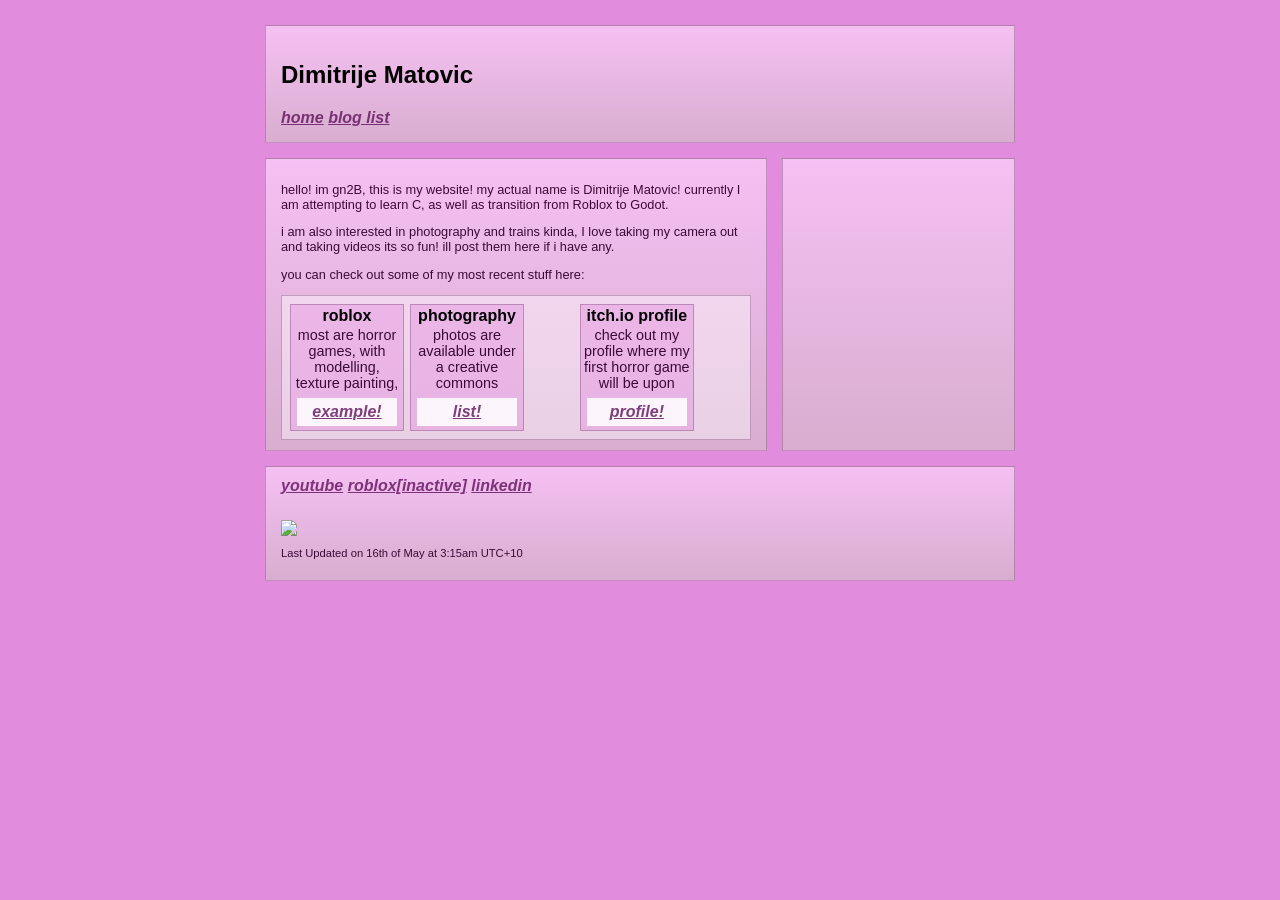
==== index.html @ ca8eb086 "added comments box" ====
<!DOCTYPE html>
<html lang="en">
<head>
  <meta charset="utf-8">
  <title>gn2b page</title>
  <link href="/css/homePage.css" rel="stylesheet"/>
</head>
	<!-- Google tag (gtag.js) -->
<script async src="https://www.googletagmanager.com/gtag/js?id=G-HTG90B58VC"></script>
<script>
  window.dataLayer = window.dataLayer || [];
  function gtag(){dataLayer.push(arguments);}
  gtag('js', new Date());

  gtag('config', 'G-HTG90B58VC');
  
</script>
<script src="https://giscus.app/client.js"
        data-repo="gn2Bcool/.well-known"
        data-repo-id="R_kgDOMd6pdQ"
        data-category="General"
        data-category-id="DIC_kwDOMd6pdc4C92sR"
        data-mapping="title"
        data-strict="0"
        data-reactions-enabled="0"
        data-emit-metadata="0"
        data-input-position="top"
        data-theme="catppuccin_latte"
        data-lang="en"
        crossorigin="anonymous"
        async>
</script>
<body>
	<div class="navbar">
		<h2>Dimitrije Matovic</h2>
		<a class="navbarButtons" href="index.html">home</a>
		<a class="navbarButtons" href="blogs.html">blog list</a>
		<!-- <a class="navbarButtons" href="productsandservices.html">Products and Services</a> -->
	  </div>
	  <div class="mainBody">
		<div class="content">
		<p>hello! im gn2B, this is my website! my actual name is Dimitrije Matovic! currently I am attempting to learn C, as well as transition from Roblox to Godot.</p>
		<p>i am also interested in photography and trains kinda, I love taking my camera out and taking videos its so fun! ill post them here if i have any.</p>
		<p>you can check out some of my most recent stuff here:</p>
		<div class="scrollThing">
			<div class="showOff">
				<h4>roblox</h4>
				<p>most are horror games, with modelling, texture painting, and scripting done by me!</p>
				<a href="https://www.roblox.com/games/17300268908/warrickville-police-astral-watch">example!</a>
			</div>
			<div class="showOff">
				<h4>photography</h4>
				<p>photos are available under a creative commons license!</p>
				<a href="https://commons.wikimedia.org/w/index.php?title=Special:ListFiles/Dimitrijemat&ilshowall=1">list!</a>
			</div>
			<div class="showOff">
				<h4>itch.io profile</h4>
				<p>check out my profile where my first horror game will be upon release!!</p>
				<a href="https://gn2b.itch.io">profile!</a>
			</div>
		</div> 
	</div>
	<div class="side-container">
		<div class="giscus"></div>
	</div>
	  </div>
	
	<div class="container" id="bottomBar">
		<a href="https://www.youtube.com/@gn2b445">youtube</a>
		<a href="https://www.roblox.com/users/52603269/profile">roblox[inactive]</a>
		<a href="https://www.linkedin.com/in/dimitrije-matovic-2408022ba/">linkedin</a>
		<img class="bottom" src="images/gayprideblinky.gif">
		<p class="updateNotifier">Last Updated on 16th of May at 3:15am UTC+10</p>
	</div>
</body>
</html>
---- css/homePage.css ----
body {
    background: #e28cde;
    margin: auto;
    padding: 25px 25px;
    max-width: 750px;
}

*{
    font-family: Arial, Helvetica, sans-serif;
}

a {
    color: #61135ecf;
    font-weight: bold;
    font-style: italic;
}

a:visited {
    color: #61135ecf;
    font-weight: bold;
    font-style: italic;
}

p {
    color: #3b0b37;
    font-size: 0.8rem;
}

.updateNotifier {
    font-size: 0.7rem;
}

.bottom {
    padding-top: 25px;
    image-rendering: pixelated;
    display: block;
    min-height: 15px;
    max-height: 35px;
}

.navbar {
    padding: 15px;
    background: #ffdafda1;
    background: linear-gradient(180deg,rgba(255, 218, 253, 0.67) 0%, rgba(212, 190, 200, 0.67) 100%);
    border: 1px solid #70416d62;
}

.mainBody {
  display: flex;
  padding-left: auto;
  padding-right: auto;
  gap: 15px;
}

.container {
    padding: 10px 15px;
    margin-top: 15px;
    background: #ffdafda1;
    background: linear-gradient(180deg,rgba(255, 218, 253, 0.67) 0%, rgba(212, 190, 200, 0.67) 100%);
    border: 1px solid #70416d62;
}

.content {
    padding: 10px 15px;
    margin-top: 15px;
    background: #ffdafda1;
    background: linear-gradient(180deg,rgba(255, 218, 253, 0.67) 0%, rgba(212, 190, 200, 0.67) 100%);
    border: 1px solid #70416d62;
    margin-left: auto;
    margin-right: auto;
    width: 70%;
}

.side-container {
  padding: 10px 15px;
  margin-top: 15px;
  background: #ffdafda1;
  background: linear-gradient(180deg,rgba(255, 218, 253, 0.67) 0%, rgba(212, 190, 200, 0.67) 100%);
  border: 1px solid #70416d62;
  margin-left: auto;
  margin-right: auto;
  width: 30%;
  
}

#bottomBar {
  max-width: 950px;
}

.scrollThing {
    background-color: rgba(255, 255, 255, 0.42);
    border: 1px solid #70416d62;
    padding: .5rem;
    display: grid;
    column-gap: .5rem;
    grid-template-columns: 7rem;
    overflow: auto;
}

.showOff {
    grid-row: 1;
    width: 7rem;
    border: 1px solid #70416d62;
    background-color: #e28cde6c;
}
h3 {
    font-size: 1.1rem;
    font-weight: 900;
}

.showOff h4 {
    margin: 2px;
    text-align: center;
}

.showOff p {
    margin: 2px;
    height: 4rem;
    white-space: normal;
    overflow: auto;
    text-align: center;
    font-size: 0.9rem;
}

.showOff a {
    display: block;
    background-color: rgba(255, 255, 255, 0.881);
    padding: 5px;
    width: 80%;
    text-align: center;
    margin: 7px auto 4px
}

.fullImage {
    width: 75%;
}

::-webkit-scrollbar {
  -webkit-appearance: none;
  width: 5px;
}

::-webkit-scrollbar-thumb {
  border-radius: 4px;
  background-color: rgba(0, 0, 0, .5);
  box-shadow: 0 0 1px rgba(255, 255, 255, .5);
}

@media only screen and (max-width: 1000px) and (pointer:coarse) {
  h2 {
        font-size: 3.2rem;
  }
  h4 {
    font-size: 2.5rem;
  }
  p {
    font-size: 2.5rem;
  }
  a {
    font-size: 1.8rem;
  }
  .showOff p {
    font-size: 2.2rem;
    height: 14rem;
  }
  .showOff {
    width: 20rem;
  }
  .scrollThing {
    grid-template-columns: 20rem;
    height: 22rem;
  }
  body {
    padding: 15px 15px;
    max-width: none;
    width: 100%;
  }
  #bottomBar a {
    padding-right: 10px;
  }
  
  .navbar a {
    padding-right: 30px;
  }
  .bottom {
    height: 70px
  }
  .updateNotifier {
    font-size: 1.2rem;
  }
  h3 {
    font-size: 2.7rem;
  }
  .mainBody {
    flex-direction: column;
    gap: 0px;
  }

  .content {
    width: 95%;
  }
  .side-container {
    width: 95%;
  }
  .giscus {
    font-size: 1.2rem;
  }
}

@media (max-width: 768px) {
  .mainBody {
    flex-direction: column;
    gap: 0px;
  }
  .content {
    width: 95%;
  }
  .side-container {
    width: 95%;
  }
}
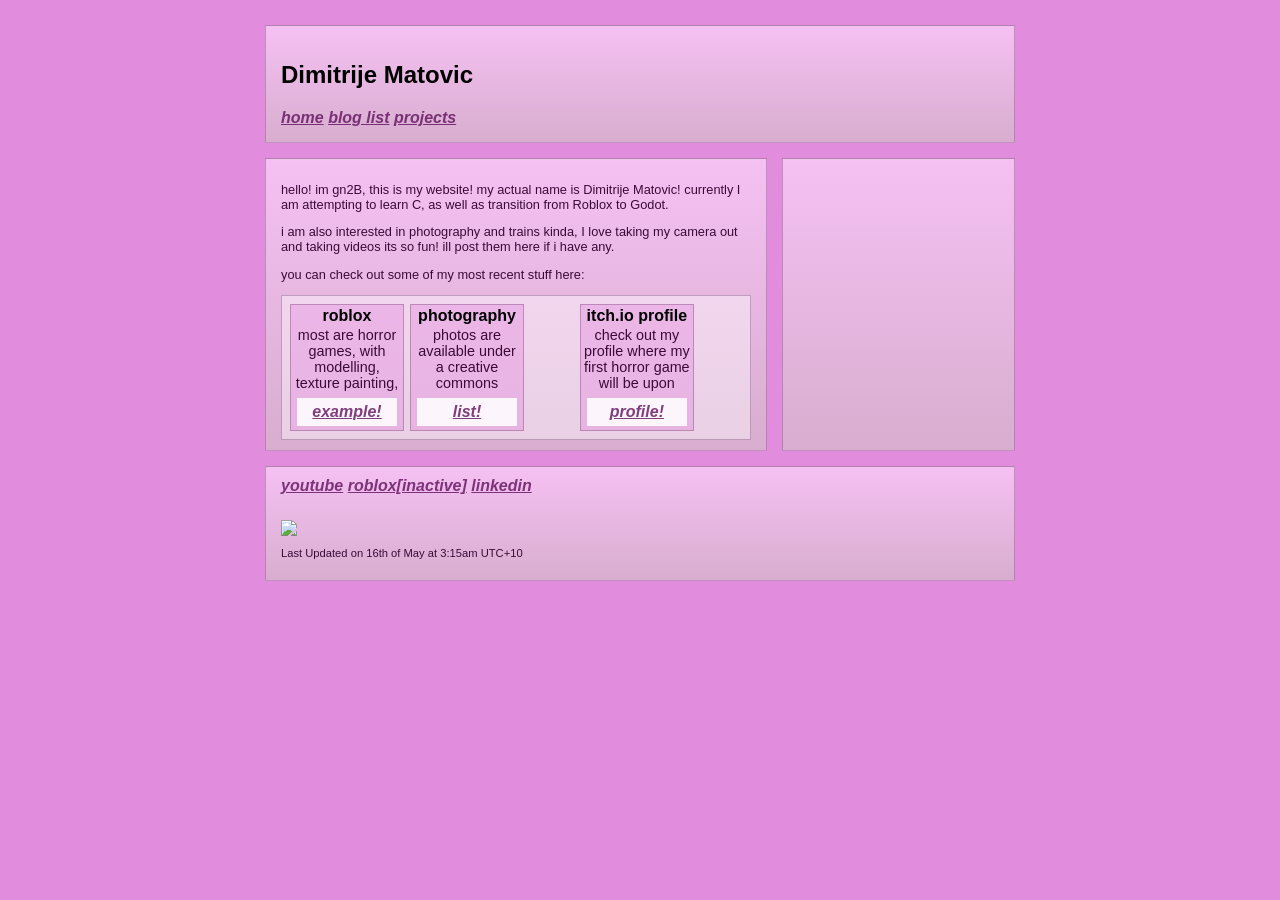
==== commit 54cc665f: "added projects tab" ====
--- a/index.html
+++ b/index.html
@@ -16,7 +16,7 @@
   
 </script>
 <script src="https://giscus.app/client.js"
-        data-repo="gn2Bcool/.well-known"
+        data-repo="gn2Bcool/gn2bcool.github.io"
         data-repo-id="R_kgDOMd6pdQ"
         data-category="General"
         data-category-id="DIC_kwDOMd6pdc4C92sR"
@@ -35,7 +35,7 @@
 		<h2>Dimitrije Matovic</h2>
 		<a class="navbarButtons" href="index.html">home</a>
 		<a class="navbarButtons" href="blogs.html">blog list</a>
-		<!-- <a class="navbarButtons" href="productsandservices.html">Products and Services</a> -->
+		<a class="navbarButtons" href="projects.html">projects</a>
 	  </div>
 	  <div class="mainBody">
 		<div class="content">
--- a/css/homePage.css
+++ b/css/homePage.css
@@ -3,6 +3,7 @@
     margin: auto;
     padding: 25px 25px;
     max-width: 750px;
+    background-color: #e28cde;
 }
 
 *{
